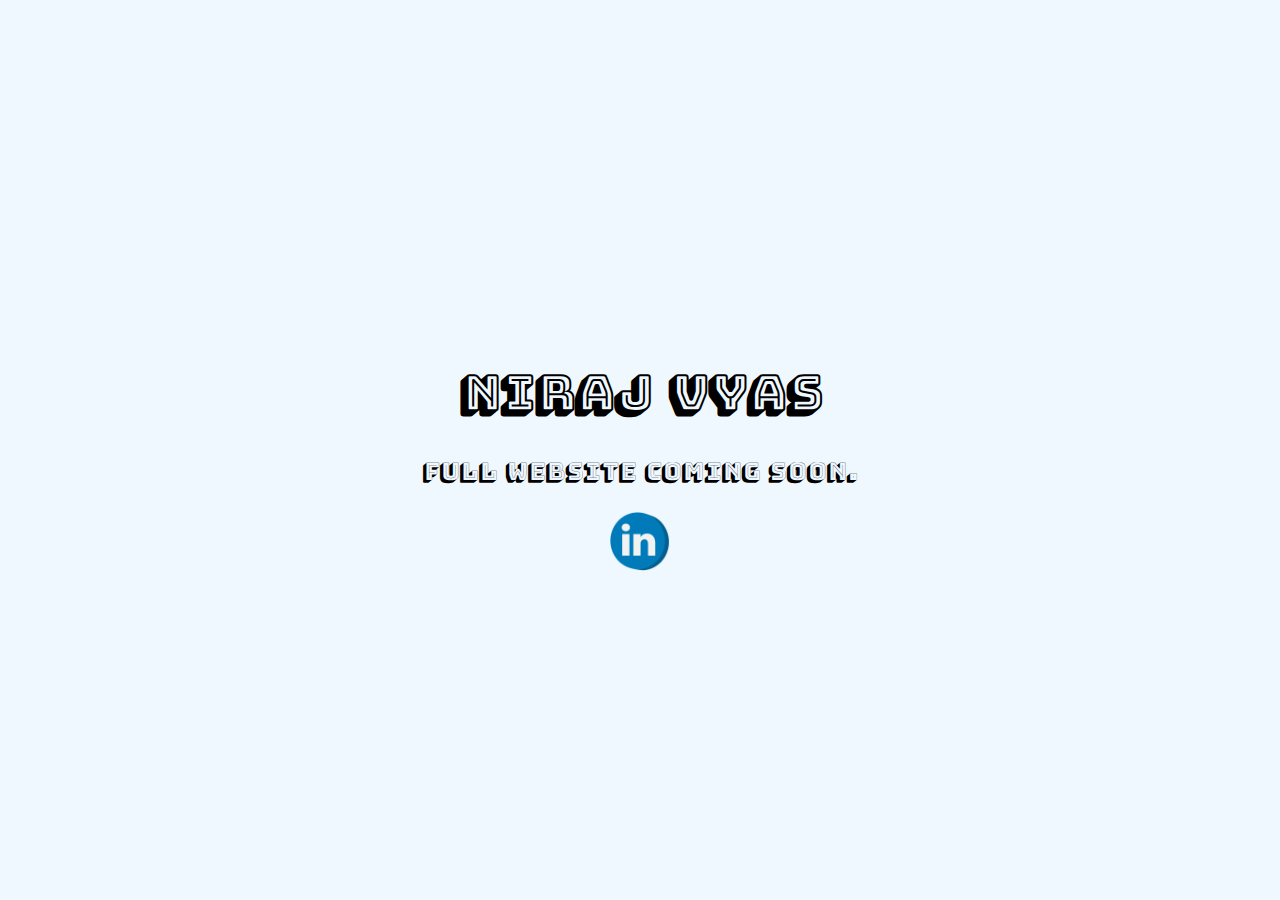
==== index.html @ 6d0c3ac6 "initial commit, basic landing page" ====
<!DOCTYPE html>
<html>

<head>
    <link href="https://fonts.googleapis.com/css?family=Bungee+Shade" rel="stylesheet">
    <link href="css/style.css" rel="stylesheet" type="text/css" />
    <title>Niraj Vyas</title>
</head>
<body>

  <div id="content">
      <h1>Niraj Vyas</h1>
      <p>Full website coming soon.</p>

      <div class="linkedin-icon"></div>

  </div>

</body>
</html>
---- css/style.css ----
html, body {
    margin: 0;
    padding: 0;
    width: 100%;
    height: 100%;
    display: table;
    background-color: #F0F8FF;
}

#content {
    display: table-cell;
    text-align: center;
    vertical-align: middle
}

h1 {
  font-family: 'Bungee Shade', cursive;
  font-size: 3em;
}

p {
  font-family: 'Bungee Shade', cursive;
  font-size: 1.5em;
}

.linkedin-icon {
  background-image: url('../images/linkedin-active.png');
  background-size: 60px;
  width: 60px;
  height: 60px;
  margin: 0 auto;
  background-repeat: no-repeat;
  cursor: pointer;
}

.linkedin-icon:hover {
  background-image: url('../images/linkedin.png');
}
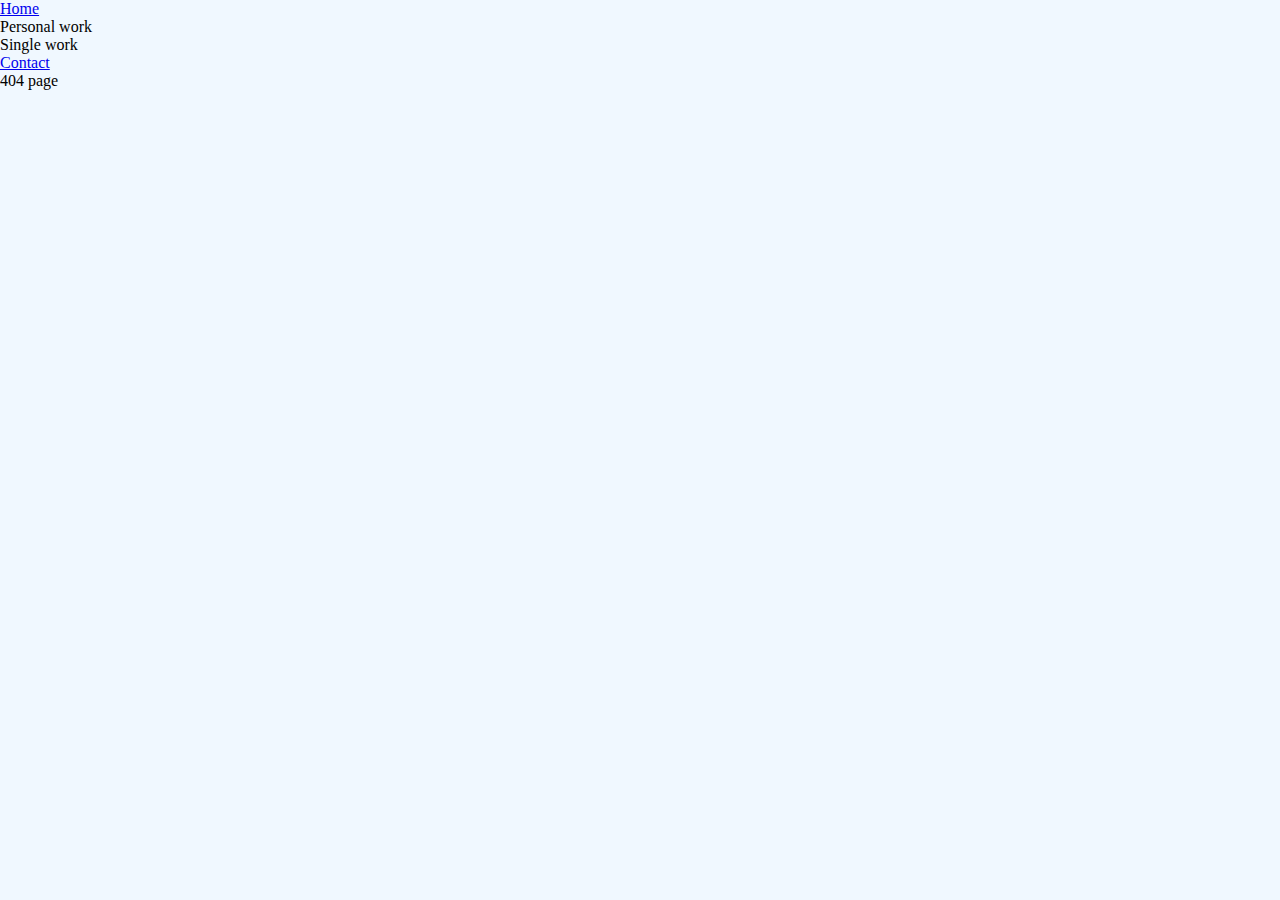
==== commit cfc3ba43: "SPA initial test" ====
--- a/index.html
+++ b/index.html
@@ -1,20 +1,25 @@
 <!DOCTYPE html>
 <html>
 
-<head>
+  <head>
     <link href="https://fonts.googleapis.com/css?family=Bungee+Shade" rel="stylesheet">
     <link href="css/style.css" rel="stylesheet" type="text/css" />
     <title>Niraj Vyas</title>
-</head>
-<body>
+  </head>
+  
+  <body>
 
-  <div id="content">
-      <h1>Niraj Vyas</h1>
-      <p>Full website coming soon.</p>
+    <section class="main-content">
 
-      <div class="linkedin-icon"></div>
+      <div class="home page"><a href="/" data-name="index">Home</a></div>
+      <div class="all-projects page">Personal work</div>
+      <div class="single-work page">Single work</div>
+      <div class="contact page"><a href="/contact" data-name="contact">Contact</a></div>
+      <div class="error page">404 page</div>
 
-  </div>
+    </section>
 
-</body>
+    <script src="js/script.js"></script>
+
+  </body>
 </html>--- a/css/style.css
+++ b/css/style.css
@@ -37,3 +37,11 @@
   background-image: url('../images/linkedin.png');
 }
 
+/*.page {
+  display: none;
+}*/
+
+.visible {
+  display: block;
+}
+
